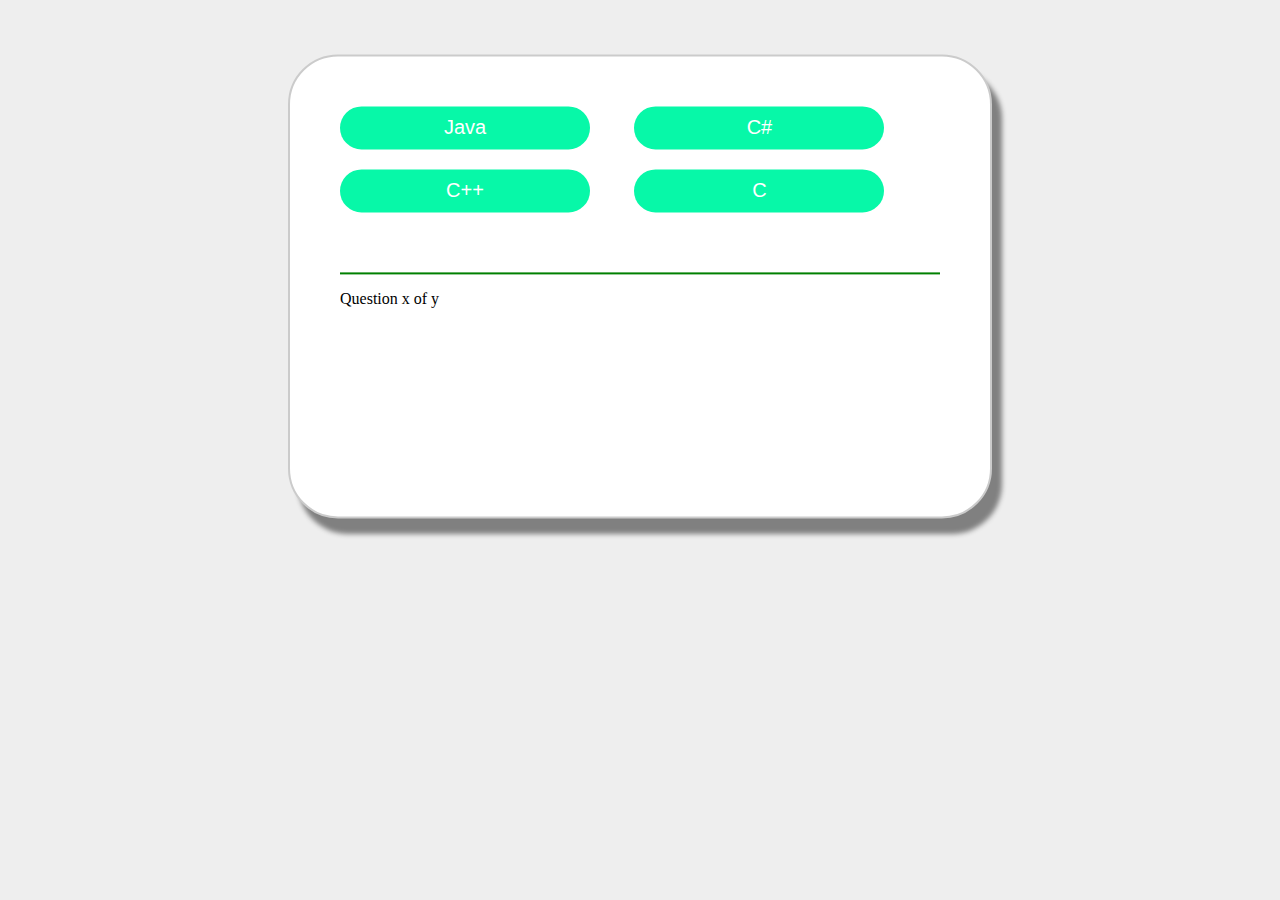
==== home.html @ 8cbd25a5 "login and quiz done" ====
<!DOCTYPE html>
<html>

<head lang="en">
    <meta charset="UTF-8">
    <title>Quiz</title>
    <link rel="stylesheet" type="text/css" href="style/homeStyle.css">
</head>

<body>
    <div class="grid">
        <div id="quiz">
            <p id="question"></p>

            <div class="buttons">
                <button id="btn0">
                    <span id="choice0"></span>
                </button>
                <button id="btn1">
                    <span id="choice1"></span>
                </button>
                <button id="btn2">
                    <span id="choice2"></span>
                </button>
                <button id="btn3">
                    <span id="choice3"></span>
                </button>
            </div>
            <hr style="margin-top: 50px; height:2px;border-width:0;color:green;background-color:green">
            <footer>
                <p id=" progress ">Question x of y</p>
            </footer>
        </div>
    </div>
    <script src="style/quiz.js "></script>
    <script src="style/question.js "></script>
    <script src="style/app.js "></script>
</body>

</html>
---- style/homeStyle.css ----
body {
    background-color: #eeeeee;
}

.grid {
    top: 20%;
    width: 600px;
    height: 400px;
    margin: 0 auto;
    background-color: #fff;
    padding: 10px 50px 50px 50px;
    border-radius: 50px;
    border: 2px solid #cbcbcb;
    box-shadow: 10px 15px 5px grey;
    transform: translate(0%, 10%);
}

.grid h1 {
    font-family: 'Gill Sans', 'Gill Sans MT', Calibri, 'Trebuchet MS', sans-serif;
    background-color: #57636e;
    font-size: 60px;
    text-align: center;
    color: #ffffff;
    padding: 2px 0px;
    border-radius: 50px;
}

#score {
    font-family: 'Gill Sans', 'Gill Sans MT', Calibri, 'Trebuchet MS', sans-serif;
    color: #5A6772;
    text-align: center;
    font-size: 30px;
}

.grid #question {
    font-family: 'Gill Sans', 'Gill Sans MT', Calibri, 'Trebuchet MS', sans-serif;
    font-size: 30px;
    color: #5A6772;
}

.buttons {
    font-family: 'Gill Sans', 'Gill Sans MT', Calibri, 'Trebuchet MS', sans-serif;
    margin-top: 30px;
}

#btn0, #btn1, #btn2, #btn3 {
    font-family: 'Gill Sans', 'Gill Sans MT', Calibri, 'Trebuchet MS', sans-serif;
    background-color: #07f8a8;
    width: 250px;
    font-size: 20px;
    color: #fff;
    border: none;
    border-radius: 50px;
    margin: 10px 40px 10px 0px;
    padding: 10px 10px;
}

#btn0:hover, #btn1:hover, #btn2:hover, #btn3:hover {
    cursor: pointer;
    background-color: yellow;
}

#btn0:focus, #btn1:focus, #btn2:focus, #btn3:focus {
    outline: 0;
}

#progress {
    font-family: 'Gill Sans', 'Gill Sans MT', Calibri, 'Trebuchet MS', sans-serif;
    color: #2b2b2b;
    font-size: 18px;
}
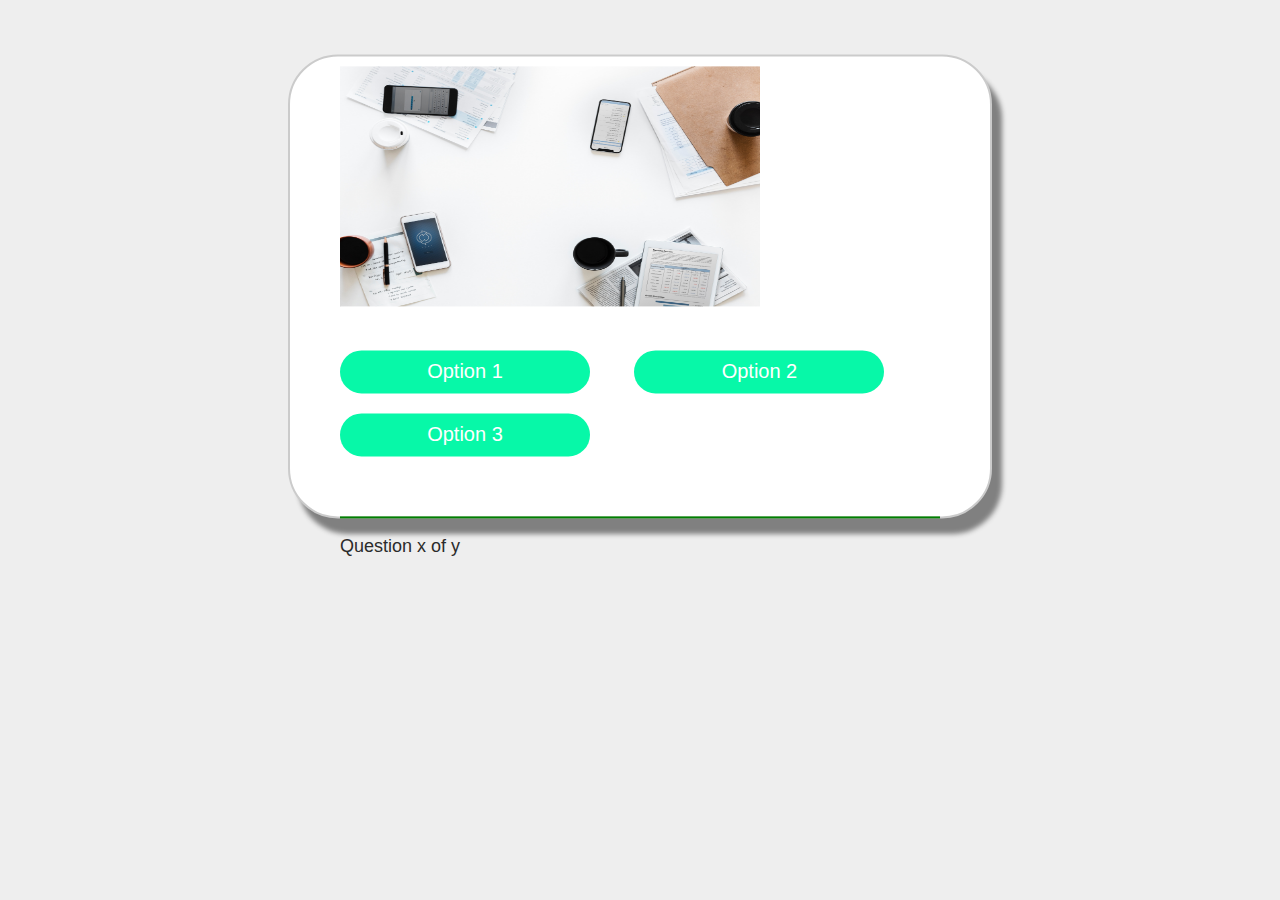
==== commit d0329096: "tried with image instead of <P>" ====
--- a/home.html
+++ b/home.html
@@ -10,6 +10,8 @@
 <body>
     <div class="grid">
         <div id="quiz">
+            <img src="./images/bg.jpg" alt="" id="question" height="240" width="420">
+
             <p id="question"></p>
 
             <div class="buttons">
@@ -22,13 +24,11 @@
                 <button id="btn2">
                     <span id="choice2"></span>
                 </button>
-                <button id="btn3">
-                    <span id="choice3"></span>
-                </button>
+
             </div>
             <hr style="margin-top: 50px; height:2px;border-width:0;color:green;background-color:green">
             <footer>
-                <p id=" progress ">Question x of y</p>
+                <p id="progress">Question x of y</p>
             </footer>
         </div>
     </div>
--- a/style/homeStyle.css
+++ b/style/homeStyle.css
@@ -16,6 +16,7 @@
 }
 
 .grid h1 {
+	
     font-family: 'Gill Sans', 'Gill Sans MT', Calibri, 'Trebuchet MS', sans-serif;
     background-color: #57636e;
     font-size: 60px;
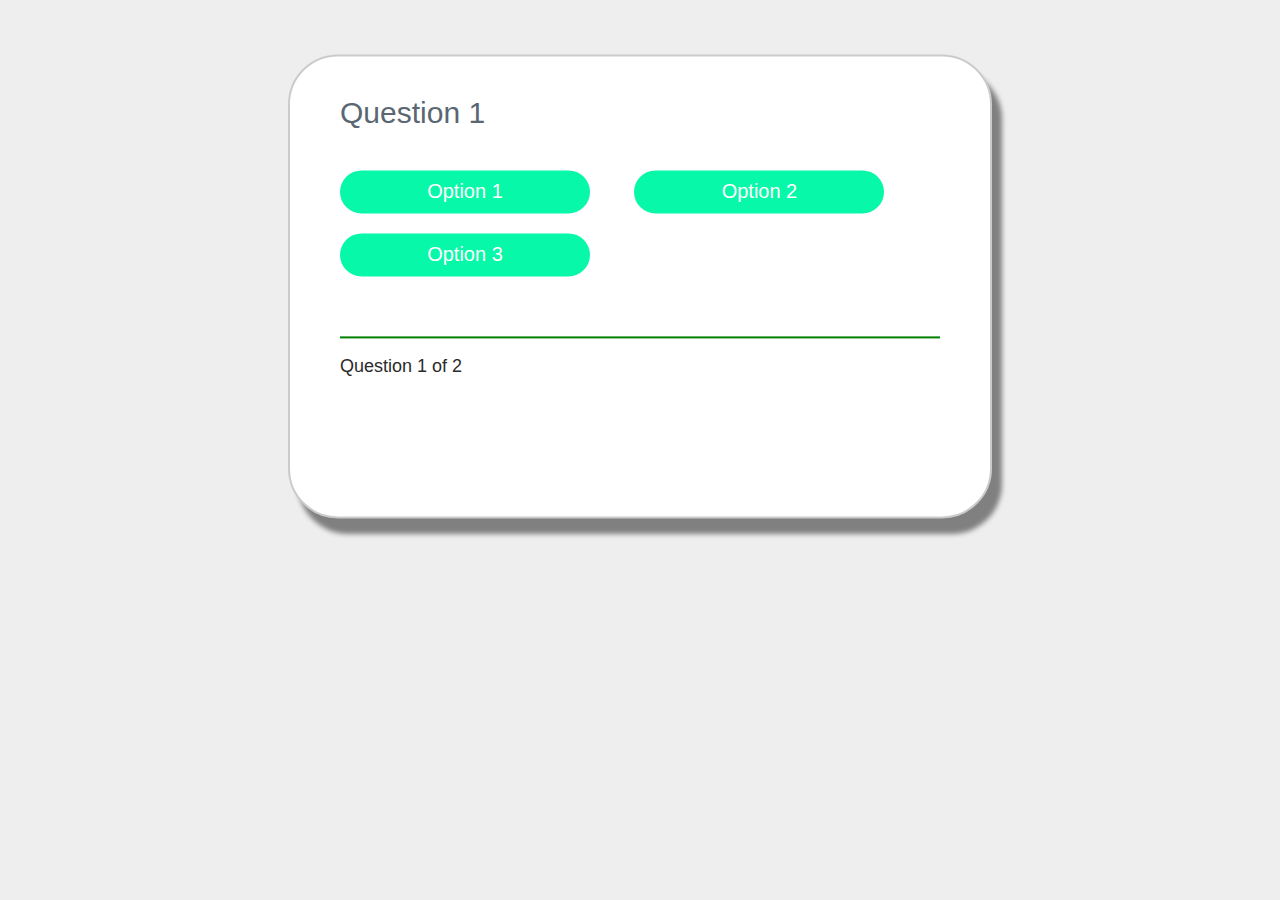
==== commit 61b621d4: "added validation to butoon" ====
--- a/home.html
+++ b/home.html
@@ -10,7 +10,7 @@
 <body>
     <div class="grid">
         <div id="quiz">
-            <img src="./images/bg.jpg" alt="" id="question" height="240" width="420">
+           
 
             <p id="question"></p>
 
